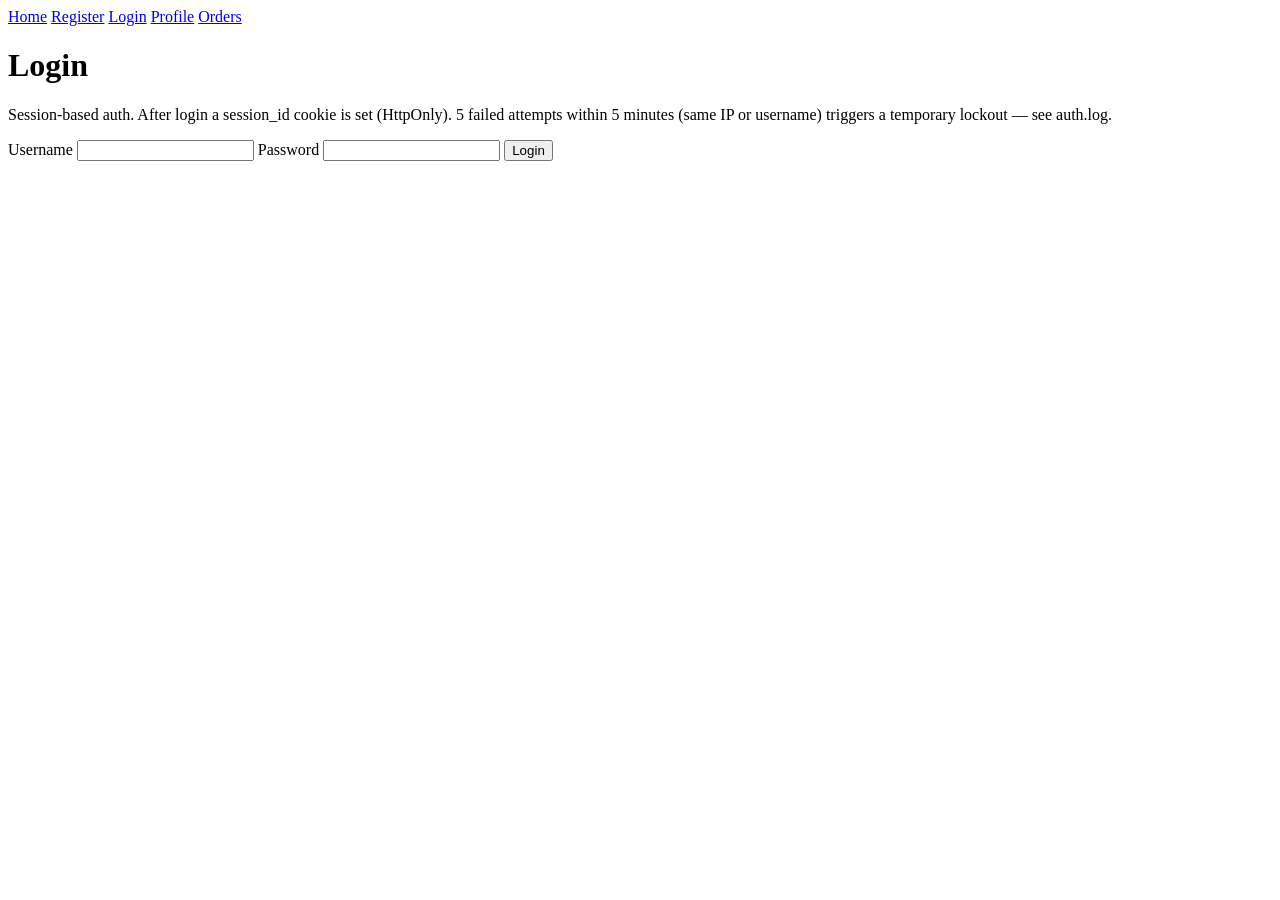
==== frontend/login.html @ 5b8999b5 "Initial commit: SOC logging lab (Nginx + FastAPI + PostgreSQL)" ====
<!doctype html>
<html lang="en">
<head>
  <meta charset="utf-8" />
  <title>Login - SOC Logging Lab</title>
  <link rel="stylesheet" href="/css/style.css" />
</head>
<body>
  <nav>
    <a href="/index.html">Home</a>
    <a href="/register.html">Register</a>
    <a href="/login.html">Login</a>
    <a href="/profile.html">Profile</a>
    <a href="/orders.html">Orders</a>
  </nav>

  <h1>Login</h1>
  <p class="muted">Session-based auth. After login a session_id cookie is set (HttpOnly). 5 failed attempts within 5 minutes (same IP or username) triggers a temporary lockout — see auth.log.</p>

  <div class="card">
    <label for="username">Username</label>
    <input id="username" type="text" autocomplete="username" />

    <label for="password">Password</label>
    <input id="password" type="password" autocomplete="current-password" />

    <button id="login-btn">Login</button>
    <p id="msg" class="message"></p>
  </div>

  <script src="/js/api.js"></script>
  <script>
    document.getElementById("login-btn").addEventListener("click", async () => {
      const msgEl = document.getElementById("msg");
      const username = document.getElementById("username").value.trim();
      const password = document.getElementById("password").value;

      const res = await apiFetch("/auth/login", {
        method: "POST",
        body: JSON.stringify({ username, password }),
      });

      if (res.ok) {
        setStoredUser(res.data);
        showMessage(msgEl, `Logged in as ${res.data.username}. Redirecting...`);
        setTimeout(() => { window.location.href = "/index.html"; }, 500);
      } else {
        showMessage(msgEl, `Error ${res.status}: ${JSON.stringify(res.data && res.data.detail)}`, true);
      }
    });
  </script>
</body>
</html>
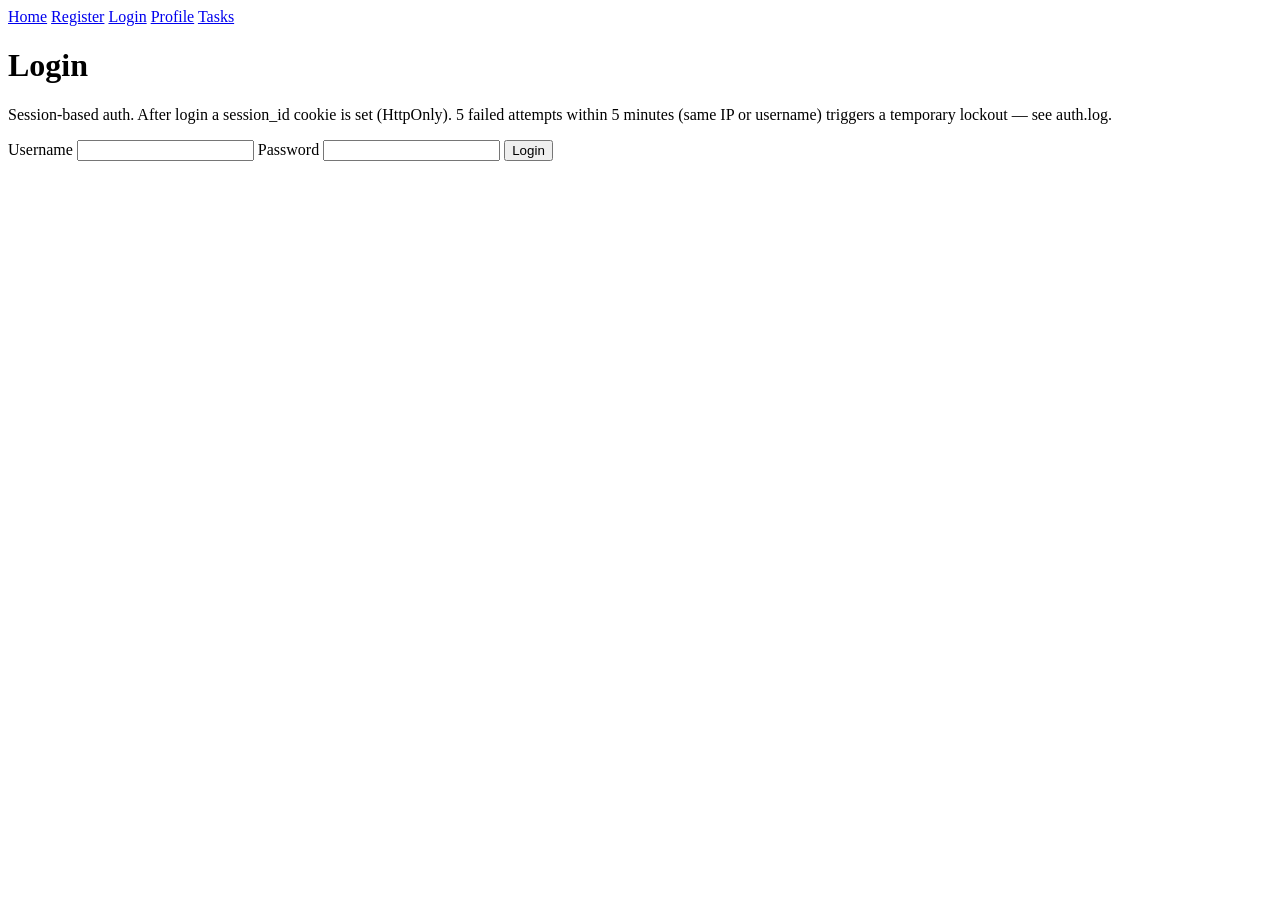
==== commit e6b978a2: "Switch business entity from Orders to Tasks (Task Manager); add PHAN_TICH_THIET_KE.md; fix login red" ====
--- a/frontend/login.html
+++ b/frontend/login.html
@@ -11,7 +11,7 @@
     <a href="/register.html">Register</a>
     <a href="/login.html">Login</a>
     <a href="/profile.html">Profile</a>
-    <a href="/orders.html">Orders</a>
+    <a href="/tasks.html">Tasks</a>
   </nav>
 
   <h1>Login</h1>
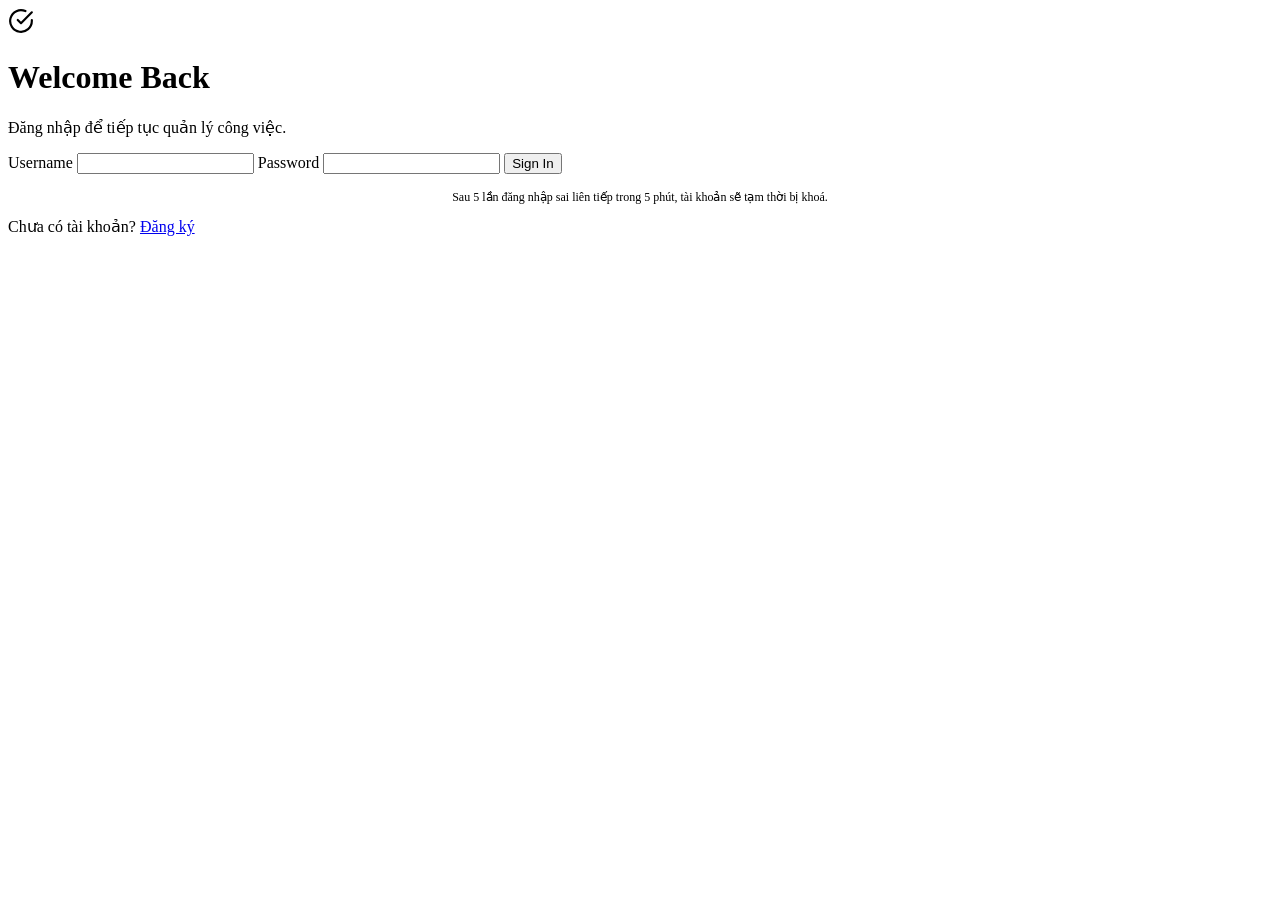
==== commit dcfee3b8: "Reframe as a normal Task Manager app, add category feature, redesign UI - Strip SOC-lab framing from" ====
--- a/frontend/login.html
+++ b/frontend/login.html
@@ -2,30 +2,31 @@
 <html lang="en">
 <head>
   <meta charset="utf-8" />
-  <title>Login - SOC Logging Lab</title>
+  <title>Login - Task Manager</title>
   <link rel="stylesheet" href="/css/style.css" />
 </head>
 <body>
-  <nav>
-    <a href="/index.html">Home</a>
-    <a href="/register.html">Register</a>
-    <a href="/login.html">Login</a>
-    <a href="/profile.html">Profile</a>
-    <a href="/tasks.html">Tasks</a>
-  </nav>
+  <div class="auth-shell">
+    <div class="auth-card">
+      <div class="icon-badge">
+        <svg width="26" height="26" viewBox="0 0 24 24" fill="none" stroke="currentColor" stroke-width="2" stroke-linecap="round" stroke-linejoin="round"><path d="M22 11.08V12a10 10 0 1 1-5.93-9.14"/><polyline points="22 4 12 14.01 9 11.01"/></svg>
+      </div>
+      <h1>Welcome Back</h1>
+      <p class="subtitle muted">Đăng nhập để tiếp tục quản lý công việc.</p>
 
-  <h1>Login</h1>
-  <p class="muted">Session-based auth. After login a session_id cookie is set (HttpOnly). 5 failed attempts within 5 minutes (same IP or username) triggers a temporary lockout — see auth.log.</p>
+      <label for="username">Username</label>
+      <input id="username" type="text" autocomplete="username" />
 
-  <div class="card">
-    <label for="username">Username</label>
-    <input id="username" type="text" autocomplete="username" />
+      <label for="password">Password</label>
+      <input id="password" type="password" autocomplete="current-password" />
 
-    <label for="password">Password</label>
-    <input id="password" type="password" autocomplete="current-password" />
+      <button id="login-btn">Sign In</button>
+      <p id="msg" class="message"></p>
 
-    <button id="login-btn">Login</button>
-    <p id="msg" class="message"></p>
+      <p class="muted" style="text-align:center;font-size:12px;margin-top:14px;">Sau 5 lần đăng nhập sai liên tiếp trong 5 phút, tài khoản sẽ tạm thời bị khoá.</p>
+
+      <div class="auth-footer">Chưa có tài khoản? <a href="/register.html">Đăng ký</a></div>
+    </div>
   </div>
 
   <script src="/js/api.js"></script>
